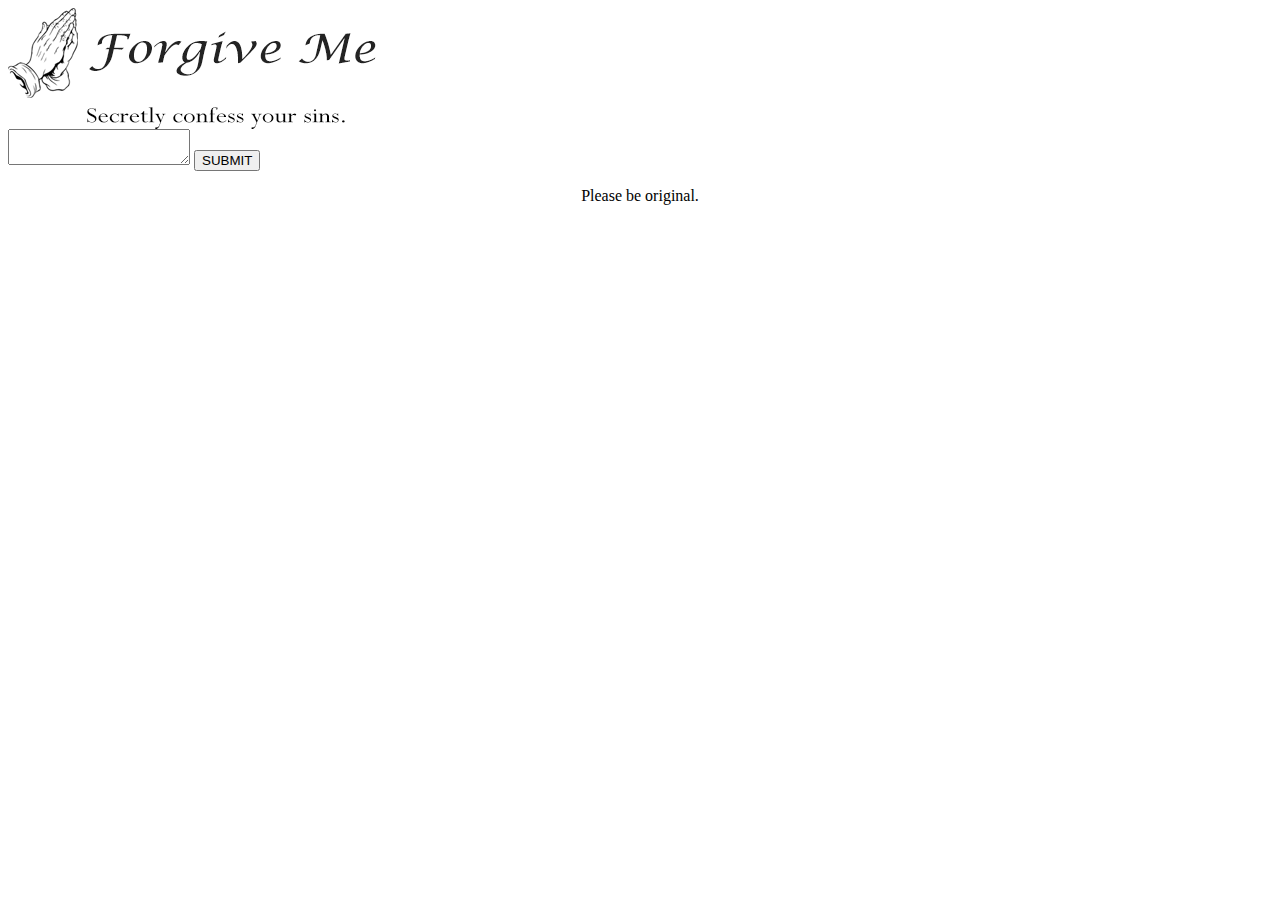
==== submit.html @ 03a0d1a0 "Add files via upload" ====
<html>
<head>
	<meta http-equiv="Content-Type" content="text/html; charset=utf-8">
	<meta name="viewport" content="width=device-width, initial-scale=1">
	<title>Forgive Me</title>
	<link rel="stylesheet" href="style-140.css" type="text/css">
	<script src="submit.js" defer></script>
</head>
<body>
	<header>
		<a class="CFTAG"><img src="logo (2).png" alt=""></a>
	</header>
	<div id="content1">
		<div class="makeAConfession">
			<div id="confForm">
				<form>
					<textarea id="conf"></textarea>
					<input id="add" onmouseout="LinkOut()" onclick="HolyClick()" type="button" value="SUBMIT">
				</form>
			</div>
			<div id="returnMessage" style="display: none;"></div>
			<em class="PTAG"></em>
			<p style="text-align: center"><a class="CFTAG">Please be original.</a></p>
		</div>
	</div>
</body>
</html>
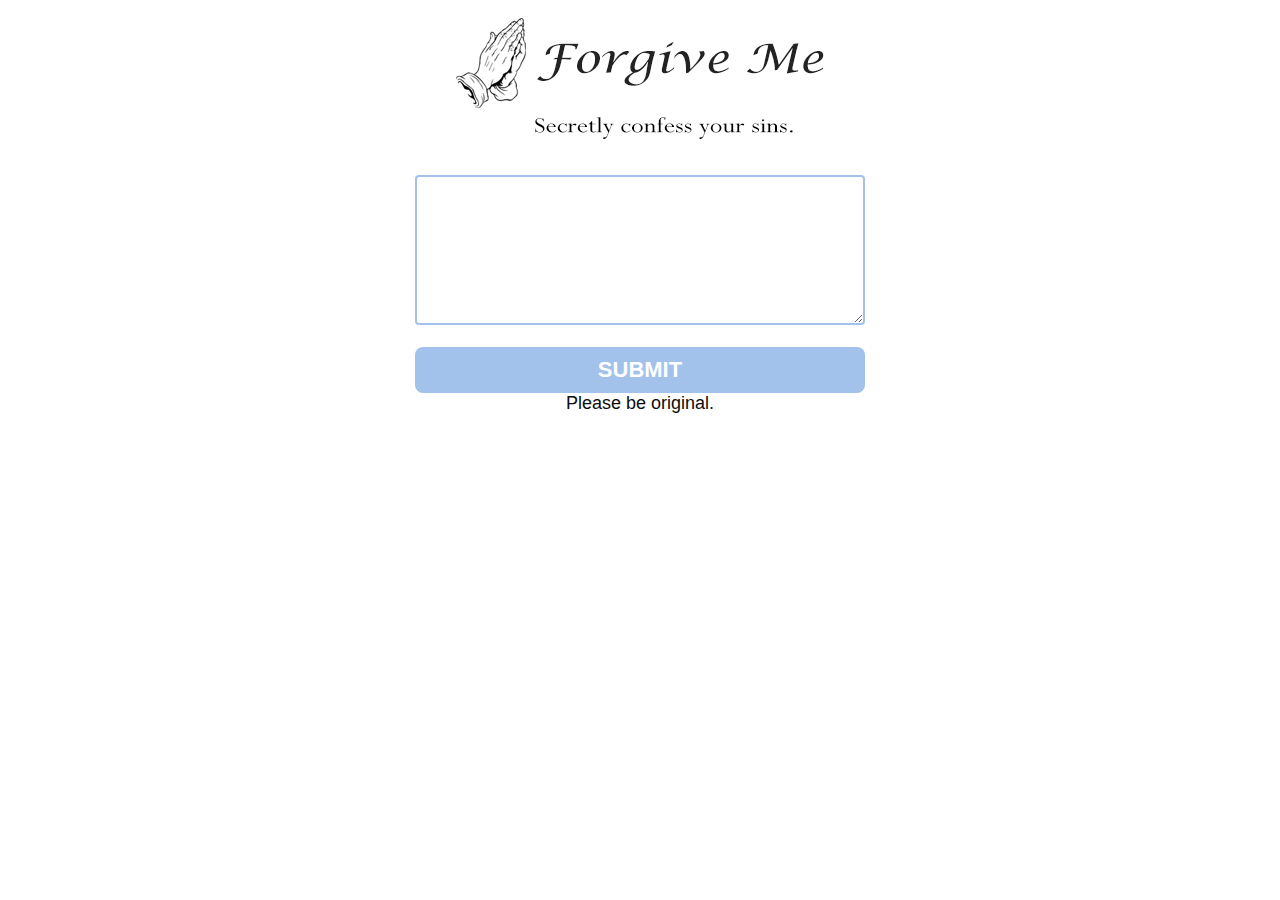
==== commit 1839b2d1: "Update submit.html" ====
--- a/submit.html
+++ b/submit.html
@@ -3,7 +3,7 @@
 	<meta http-equiv="Content-Type" content="text/html; charset=utf-8">
 	<meta name="viewport" content="width=device-width, initial-scale=1">
 	<title>Forgive Me</title>
-	<link rel="stylesheet" href="style-140.css" type="text/css">
+	<link rel="stylesheet" href="style.css" type="text/css">
 	<script src="submit.js" defer></script>
 </head>
 <body>
--- a/style.css
+++ b/style.css
@@ -0,0 +1,141 @@
+* {
+    margin: 0;
+    padding: 0;
+    border: 0;
+    font-size: 100%;
+    font: inherit;
+    vertical-align: baseline;
+    box-sizing: border-box;
+}
+
+body{
+	background-color: #FFFFFF;
+	font-family: Helvetica Neue, Helvetica, Arial," sans-serif";
+	font-size: 18px;
+	font-weight: normal;
+	color: #0D0D0D;
+}
+
+header{
+	display: block;
+	position: relative;
+	width: 368px;
+	height: auto;
+	margin: 1em auto 0em auto;
+}
+
+textarea, textarea:focus, textarea:hover { outline: none; }
+
+#content1{
+	display: block;
+	position: relative;
+	width: 80%;
+	height: auto;
+	margin: 2em auto 1em auto;
+}
+
+.cycleBox{
+	display: inline-block;
+	min-width: 66px;
+	margin: 0em;
+	vertical-align: top;
+}
+
+.cycleBox a{
+	display: block;
+	width: 66px;
+	height: 66px;
+}
+
+#back{
+	padding: 10px 10px 0px 0px;
+}
+
+#back a{
+	background-image: url(../Images/back.png);
+}
+
+#forward{
+	padding: 10px 0px 0px 10px;
+}
+
+#forward a{
+	background-image: url(../Images/forward.png);
+}
+
+#returnMessage p{
+	font-size: 20px;
+	text-align: center;
+	font-weight: bold;
+	color:#a2c1eb;
+}
+
+.confessBox{
+	display: inline-block;
+	background-color: #ebebeb;
+	margin: 0em auto;
+	padding: 8px;
+	border: 1px solid #a2c1eb;
+	min-height: 75px;
+	border-radius: 4px;
+	width: calc(100% - 172px);
+}
+
+#linkToSubmitConf{
+	display: block;
+	width: 400px;
+	margin: 1em auto;
+	font-weight: bold !important;
+	font-size: 22px;
+	color: #FFFFFF;
+	background-color: #a2c1eb;
+	padding: 15px 0px;
+	border-radius: 8px;
+	text-align: center;
+}
+
+
+.makeAConfession form{
+	display: block;
+	width: 450px;
+	margin: 0em auto;
+}
+
+.makeAConfession textarea{
+	display: block;
+	background-color: #FFFFFF;
+	padding: 8px;
+	border: 2px solid #a2c1eb;
+	border-radius: 4px;
+	width: 100%;
+	height: 150px;
+}
+
+.makeAConfession input[type=button]{
+	display: block;
+	width: 100%;
+	margin: 1em 0em 0em 0em;
+	font-weight: bold !important;
+	font-size: 22px;
+	color: #FFFFFF;
+	background-color: #a2c1eb;
+	padding: 10px 0px;
+	border-radius: 8px;
+}
+
+/* Fade-out efekt (zmizení formuláře) */
+.fade-out {
+	opacity: 1;
+	transition: opacity 1s ease-out;
+}
+.fade-out {
+	opacity: 0;
+}
+
+/* Fade-in efekt (zobrazení zprávy) */
+.fade-in {
+	opacity: 0;
+	transition: opacity 1s ease-in;
+	opacity: 1;
+}
+
